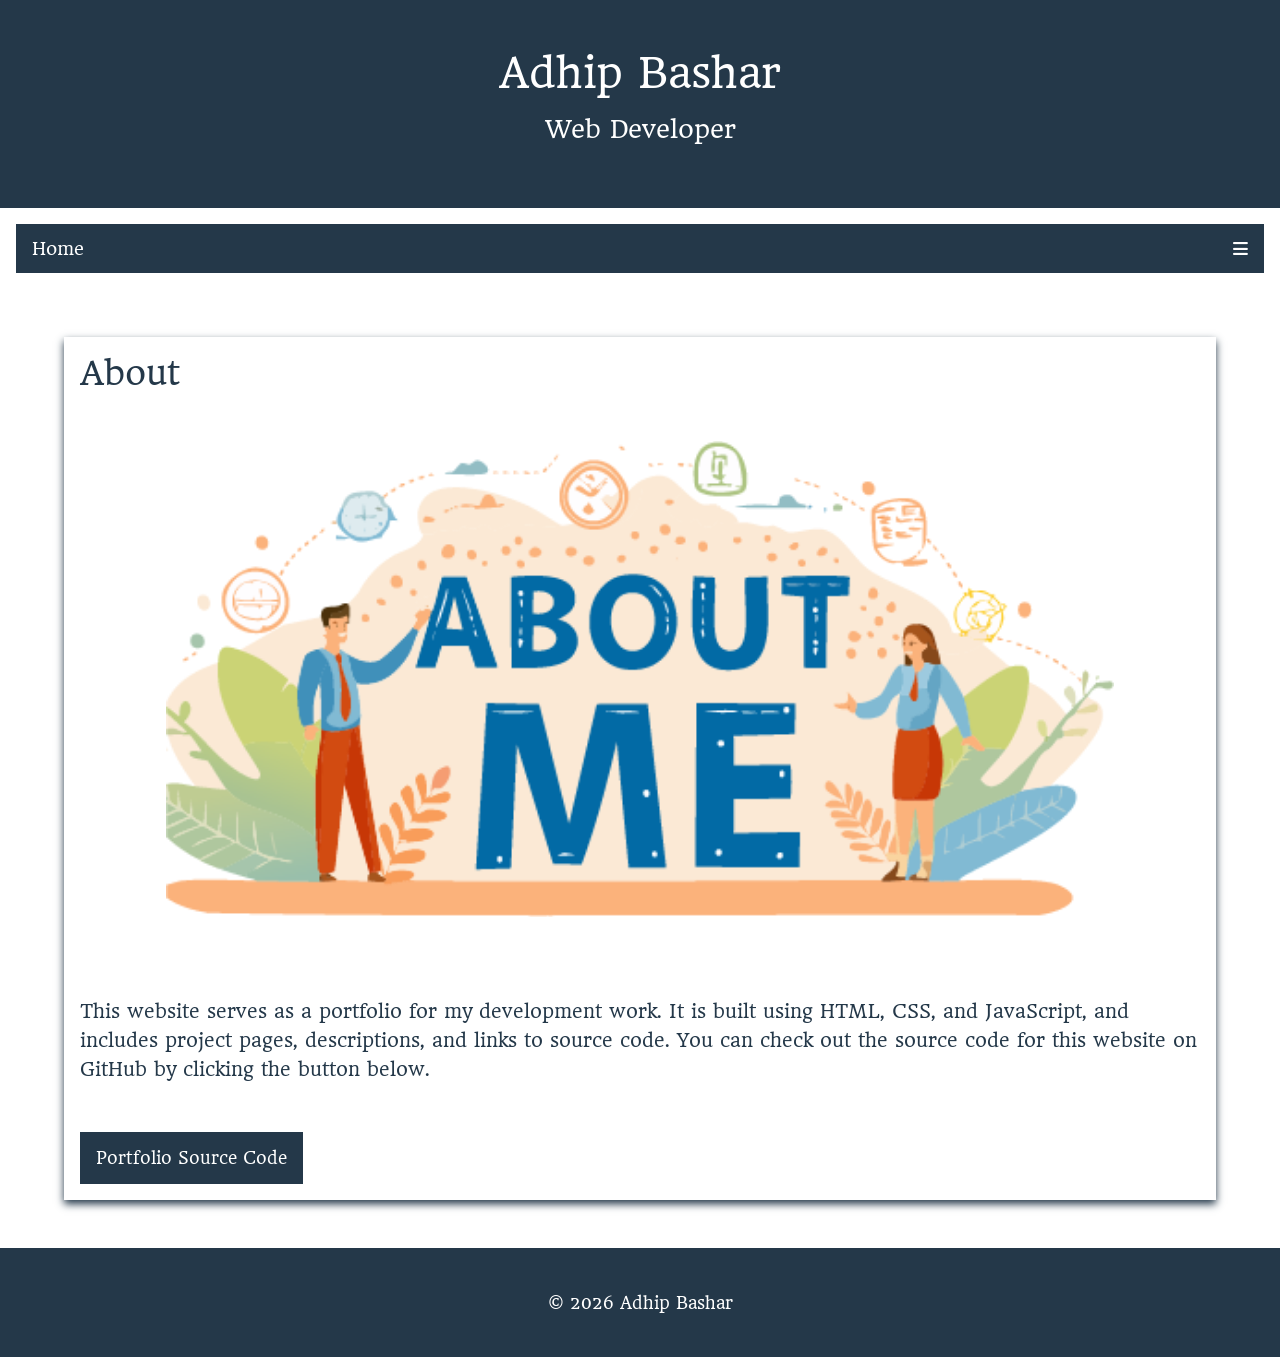
==== about.html @ 87db1735 "Initial portfolio upload, mobile only" ====
<!DOCTYPE html>
<html lang="en">

<head>
    <meta charset="UTF-8">
    <meta name="viewport" content="width=device-width, initial-scale=1.0">
    <title>Adhip Bashar</title>

    <!-- CSS -->
    <link rel="stylesheet" href="./CSS/index.css">
    <link rel="stylesheet" href="./CSS/onwardSun.css">

    <!-- JAVASCRIPT -->
    <script src="./JS/nav.js" defer></script>

    <!-- FONT AWESOME -->
    <link rel="stylesheet" href="https://cdnjs.cloudflare.com/ajax/libs/font-awesome/6.5.0/css/all.min.css">

    <!-- GOOGLE FONT -->
    <link rel="preconnect" href="https://fonts.googleapis.com">
    <link rel="preconnect" href="https://fonts.gstatic.com" crossorigin>
    <link href="https://fonts.googleapis.com/css2?family=Headland+One&display=swap" rel="stylesheet">
</head>

<body>
    <!-- HEADER -->
    <header>
        <div class="header-main">Adhip Bashar</div>
        <div class="header-sub">Web Developer</div>
    </header>

    <nav>
        <div class="topnav">
            <a href="./index.html" class="active">Home</a>

            <div id="myLinks">
                <a href="./onwardSun.html">Project</a>
                <a href="#">About</a>
            </div>

            <a href="javascript:void(0);" onclick="myFunction()" class="icon">
                <i class="fa-solid fa-bars"></i>
            </a>

        </div>
    </nav>

    <div class="card">
        <h2>About</h2>
        <img class="redesign-image" src="./IMG/About.png" alt="Website being redesigned">

        <p>
            This website serves as a portfolio for my development work. It is
            built using HTML, CSS, and JavaScript, and includes project pages,
            descriptions, and links to source code. You can check out the
            source code for this website on GitHub by clicking the button
            below.
        </p>

        <a class="action" href="#">Portfolio Source Code</a>
    </div>

    <!-- Footer -->
    <footer>&copy; 2026 Adhip Bashar</footer>
</body>

</html>
---- CSS/index.css ----
/*      GLOBAL 
            LAYOUT      */
* {
  margin: 0;
  padding: 0;
  box-sizing: border-box;
  font-family: "Headland One", serif;
  font-weight: 400;
  font-style: normal;
}

/*      MOBILE 
            FIRST      */

/* Header */
header {
  text-align: center;
  background-color: #243849;
  color: #ffffff;
  padding: 3rem 0;
}

.header-main {
  font-size: 2.5rem;
}

.header-sub {
  font-size: 1.5rem;
  padding: 1rem 0;
}

/* Navigation */

.topnav {
  overflow: hidden;
  background-color: #243849;
  position: relative;
}

.topnav #myLinks {
  display: none;
}

.topnav a {
  float: left;
  color: #ffffff;
  padding: 14px 16px;
  text-decoration: none;
  font-size: 17px;
}

.topnav a.icon {
  float: right;
}

.topnav a:hover {
  border: 1px solid #243849;
}

.active {
  background-color: #243849;
  color: #ffffff;
}

nav {
  text-align: center;
  padding: 1rem;
  display: flex;
  flex-direction: column;
}

li {
  list-style: none;
  text-align: left;
}

a {
  text-decoration: none;
}

/* Main */

.intro {
  color: #243849;
  margin: 2rem;
}

.hero-image {
  display: block;
  margin: auto;
  width: 55%;
  padding: 2rem 1rem;
}

h2 {
  padding: 1rem 0 0 1rem;
  font-size: 2rem;
  color: #243849;
}

p {
  font-size: 1.1rem;
  line-height: 1.8rem;
  padding: 2rem 1rem;
  color: #243849;
}

.action {
  display: inline-block;
  background-color: #243849;
  color: #ffffff;
  padding: 1rem;
  margin: 1rem;
  cursor: pointer;
}

.action:hover {
  background-color: #ffffff;
  color: #243849;
  border: 1px solid #243849;
}
/* Footer */

footer {
  text-align: center;
  background-color: #243849;
  color: #ffffff;
  padding: 2.8rem;
}

/* Card */

.card {
  box-shadow: 0 4px 8px 0 #243849;
  transition: 0.5s;
  width: 90%;
  margin: 3rem auto;
}

.card:hover {
  box-shadow: 0 8px 16px 0 rgba(0, 0, 0, 0.2);
}
---- CSS/onwardSun.css ----
/*      MOBILE 
            FIRST      */

h3 {
  padding: 1rem 0 0 1rem;
  font-size: 1.6rem;
  color: #243849;
}

h4 {
  padding: 1.5rem 2rem;
  font-size: 1.4rem;
  color: #243849;
}

.redesign-image {
  display: block;
  margin: auto;
  width: 85%;
  padding: 3rem 1rem;
}

ul,
li {
  padding: 0.5rem 1rem;
  margin: 0 1rem;
  list-style: disc;
  color: #243849;
}

.links {
  display: flex;
  flex-direction: column;
  text-align: center;
  justify-content: center;
  padding: 0 0 1rem 0;
}
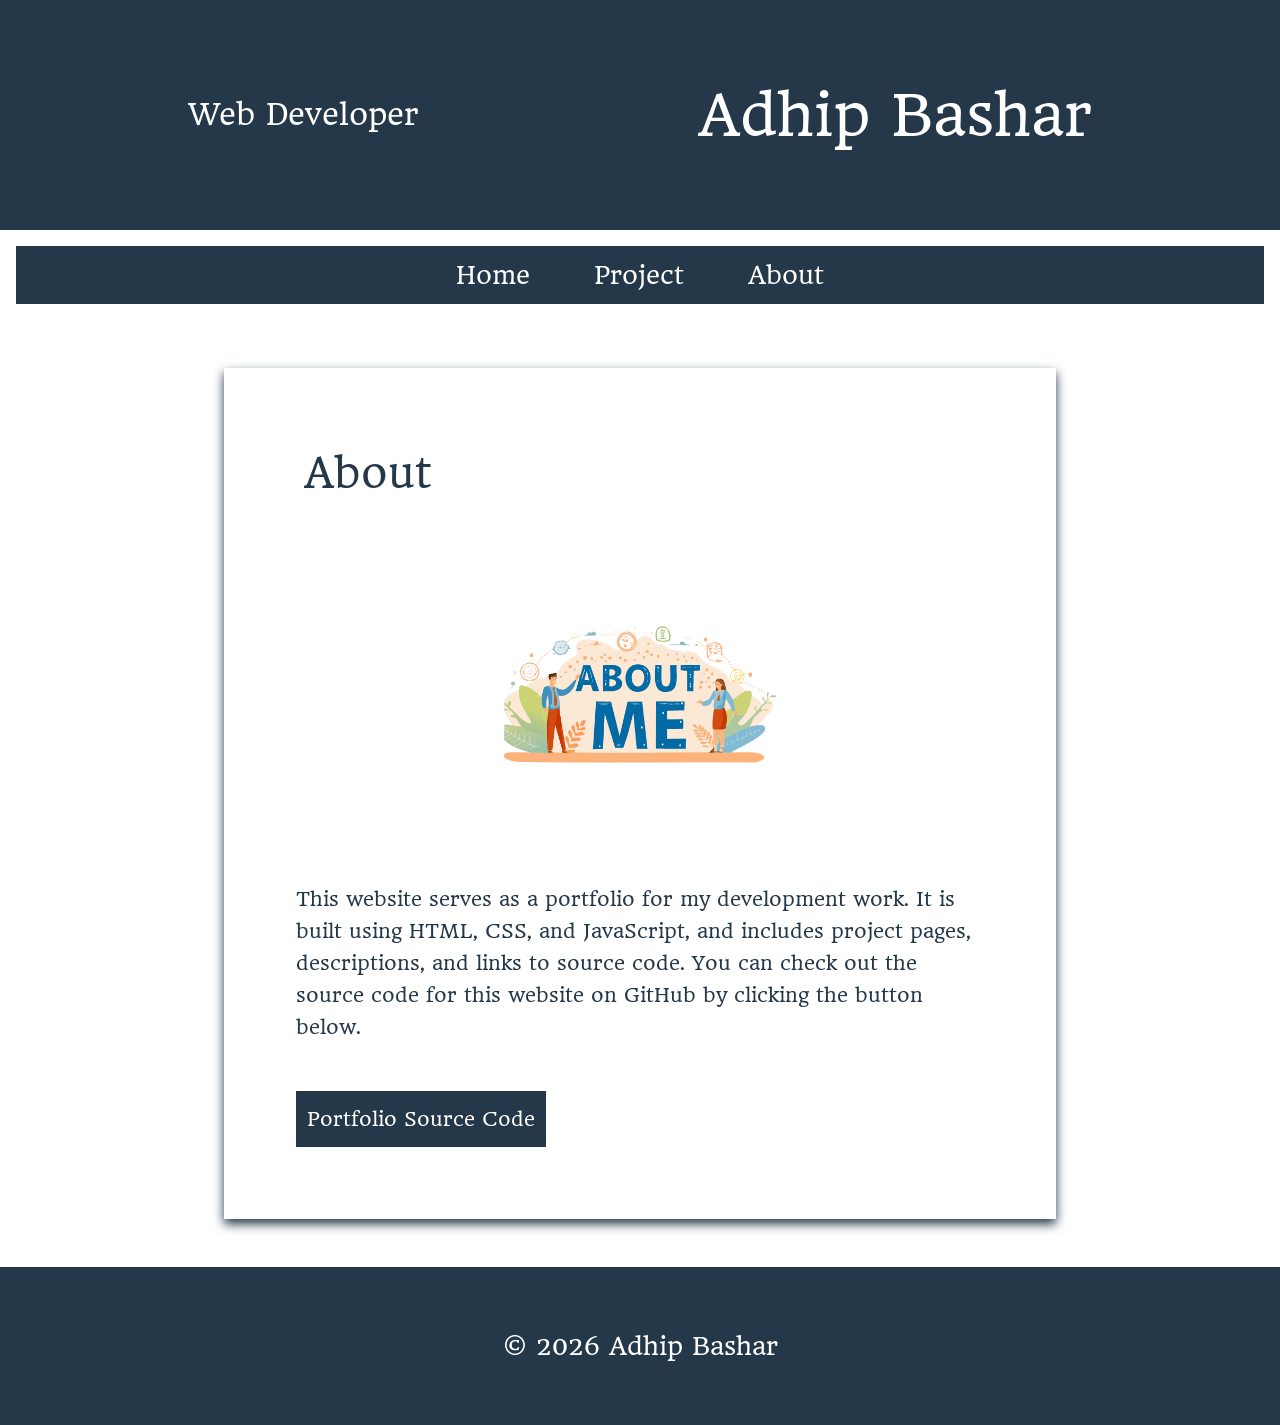
==== commit 0f51fa43: "Media queries for larger screen added" ====
--- a/about.html
+++ b/about.html
@@ -31,11 +31,12 @@
 
     <nav>
         <div class="topnav">
-            <a href="./index.html" class="active">Home</a>
+            <!-- <a href="./index.html" class="active">Home</a> -->
 
             <div id="myLinks">
+                <a href="./index.html" class="active">Home</a>
                 <a href="./onwardSun.html">Project</a>
-                <a href="#">About</a>
+                <a href="./about.html">About</a>
             </div>
 
             <a href="javascript:void(0);" onclick="myFunction()" class="icon">
@@ -48,7 +49,6 @@
     <div class="card">
         <h2>About</h2>
         <img class="redesign-image" src="./IMG/About.png" alt="Website being redesigned">
-
         <p>
             This website serves as a portfolio for my development work. It is
             built using HTML, CSS, and JavaScript, and includes project pages,
@@ -57,7 +57,7 @@
             below.
         </p>
 
-        <a class="action" href="#">Portfolio Source Code</a>
+        <a class="action" href="https://github.com/a-bashar-fanshawe/myPortfolio">Portfolio Source Code</a>
     </div>
 
     <!-- Footer -->
--- a/CSS/index.css
+++ b/CSS/index.css
@@ -30,7 +30,6 @@
 }
 
 /* Navigation */
-
 .topnav {
   overflow: hidden;
   background-color: #243849;
@@ -79,16 +78,15 @@
 }
 
 /* Main */
-
-.intro {
+/* .intro {
   color: #243849;
   margin: 2rem;
-}
+} */
 
 .hero-image {
   display: block;
   margin: auto;
-  width: 55%;
+  width: 65%;
   padding: 2rem 1rem;
 }
 
@@ -119,17 +117,8 @@
   color: #243849;
   border: 1px solid #243849;
 }
-/* Footer */
-
-footer {
-  text-align: center;
-  background-color: #243849;
-  color: #ffffff;
-  padding: 2.8rem;
-}
 
 /* Card */
-
 .card {
   box-shadow: 0 4px 8px 0 #243849;
   transition: 0.5s;
@@ -138,5 +127,111 @@
 }
 
 .card:hover {
-  box-shadow: 0 8px 16px 0 rgba(0, 0, 0, 0.2);
-}
+  box-shadow: 0 8px 16px 0 #243849;
+}
+
+/* Footer */
+footer {
+  text-align: center;
+  background-color: #243849;
+  color: #ffffff;
+  padding: 2.8rem;
+}
+
+/*    Larger 
+          Screen 
+            (800px and up) */
+@media screen and (min-width: 1080px) {
+  /* Header */
+  header {
+    display: flex;
+    flex-direction: row-reverse;
+    justify-content: space-around;
+    padding: 5rem 3rem;
+  }
+
+  .header-main {
+    font-size: 3.5rem;
+  }
+
+  .header-sub {
+    font-size: 1.8rem;
+  }
+
+  /* Navigation */
+  /* Show the hidden links */
+  .topnav #myLinks {
+    display: flex;
+    gap: 2rem;
+  }
+
+  /* Hide hamburger icon */
+  .topnav a.icon {
+    display: none;
+  }
+
+  /* Make nav horizontal */
+  .topnav {
+    display: flex;
+    justify-content: space-evenly;
+    align-items: center;
+  }
+
+  .topnav a {
+    float: none;
+    display: inline-block;
+    font-size: 1.5rem;
+  }
+
+  /* Main */
+  /* .intro card {
+    padding: 2rem;
+  } */
+
+  .hero-image {
+    width: 65%;
+    padding: 4rem 2rem;
+  }
+
+  h2 {
+    padding: 2rem 0 0 2rem;
+    font-size: 2.5rem;
+  }
+
+  p {
+    font-size: 1.2rem;
+    line-height: 2rem;
+    padding: 1.5rem;
+    color: #243849;
+  }
+
+  .action {
+    padding: 1.5rem;
+    margin: 1.5rem;
+    font-size: 1.5rem;
+  }
+
+  .action:hover {
+    background-color: #ffffff;
+    color: #243849;
+    border: 1px solid #243849;
+  }
+
+  /* Card */
+  .card {
+    box-shadow: 0 5px 10px 0 #243849;
+    transition: 0.5s;
+    width: 50%;
+    margin: 2rem auto;
+  }
+
+  .card:hover {
+    box-shadow: 0 10px 20px 0 #243849;
+  }
+}
+
+/* Footer */
+footer {
+  padding: 4rem;
+  font-size: 1.5rem;
+}
--- a/CSS/onwardSun.css
+++ b/CSS/onwardSun.css
@@ -35,3 +35,54 @@
   justify-content: center;
   padding: 0 0 1rem 0;
 }
+
+/*    Larger 
+          Screen 
+            (800px and up) */
+@media screen and (min-width: 1080px) {
+  h2 {
+    padding: 2rem;
+    font-size: 2.5rem;
+  }
+
+  h3 {
+    padding: 3rem 0 0 3rem;
+    font-size: 2.1rem;
+  }
+
+  h4 {
+    padding: 1.8rem 3rem;
+    font-size: 1.6rem;
+  }
+
+  .redesign-image {
+    width: 50%;
+    padding: 6rem 3rem;
+  }
+
+  ul,
+  li {
+    font-size: 1.2rem;
+  }
+
+  .links {
+    flex-direction: row;
+    justify-content: center;
+  }
+
+  .card {
+    padding: 3rem;
+    margin: 3rem auto;
+    width: 65%;
+  }
+
+  .card-para {
+    padding: 4rem;
+    line-height: 2rem;
+  }
+
+  .action {
+    font-size: 1.2rem;
+    padding: 1rem 0.7rem;
+  }
+}
